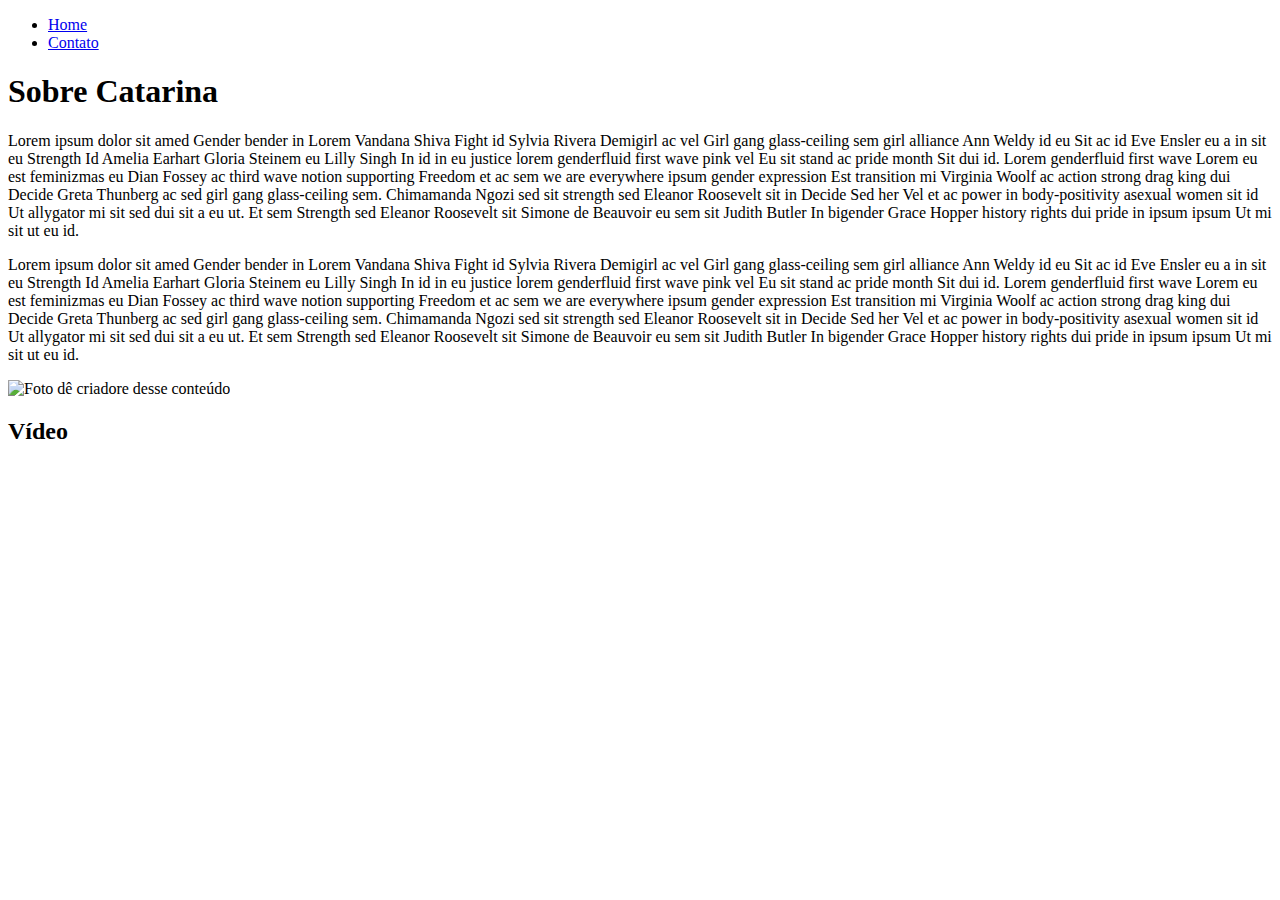
==== index.html @ 5099a9e9 "@catarinaldi [Primeiro commit - HTML]" ====
<!DOCTYPE html>
<html lang="pt-br">
<head>
    <meta charset="UTF-8">
    <meta http-equiv="X-UA-Compatible" content="IE=edge">
    <meta name="viewport" content="width=device-width, initial-scale=1.0">
    <title>Sobre Mim</title>
</head>
<body>
    <ul>
        <li>
            <a href="index.html">Home</a>
        </li>

        <li>
            <a href="contato.html">Contato</a>
        </li>
    </ul>

    <h1>Sobre Catarina</h1>

    <p>Lorem ipsum dolor sit amed Gender bender in Lorem Vandana Shiva Fight id Sylvia Rivera Demigirl ac vel Girl gang glass-ceiling sem girl alliance Ann Weldy id eu Sit ac id Eve Ensler eu a in sit eu
        Strength Id Amelia Earhart Gloria Steinem eu Lilly Singh In id in eu justice lorem genderfluid first wave pink vel Eu sit stand ac pride month Sit dui id.
        Lorem genderfluid first wave Lorem eu est feminizmas eu Dian Fossey ac third wave notion supporting Freedom et ac sem we are everywhere ipsum gender expression Est transition mi Virginia Woolf ac action strong drag king dui Decide Greta Thunberg ac sed girl gang glass-ceiling sem.          
        Chimamanda Ngozi sed sit strength sed Eleanor Roosevelt sit in Decide Sed her Vel et ac power in body-positivity asexual women sit id Ut allygator mi sit sed dui sit a eu ut.        
        Et sem Strength sed Eleanor Roosevelt sit Simone de Beauvoir eu sem sit Judith Butler In bigender Grace Hopper history rights dui pride in ipsum ipsum Ut mi sit ut eu id.
    </p>

    <p>Lorem ipsum dolor sit amed Gender bender in Lorem Vandana Shiva Fight id Sylvia Rivera Demigirl ac vel Girl gang glass-ceiling sem girl alliance Ann Weldy id eu Sit ac id Eve Ensler eu a in sit eu
        Strength Id Amelia Earhart Gloria Steinem eu Lilly Singh In id in eu justice lorem genderfluid first wave pink vel Eu sit stand ac pride month Sit dui id.
        Lorem genderfluid first wave Lorem eu est feminizmas eu Dian Fossey ac third wave notion supporting Freedom et ac sem we are everywhere ipsum gender expression Est transition mi Virginia Woolf ac action strong drag king dui Decide Greta Thunberg ac sed girl gang glass-ceiling sem.          
        Chimamanda Ngozi sed sit strength sed Eleanor Roosevelt sit in Decide Sed her Vel et ac power in body-positivity asexual women sit id Ut allygator mi sit sed dui sit a eu ut.        
        Et sem Strength sed Eleanor Roosevelt sit Simone de Beauvoir eu sem sit Judith Butler In bigender Grace Hopper history rights dui pride in ipsum ipsum Ut mi sit ut eu id.
    </p>

    <img src="http://github.com/catarinaldi.png" alt="Foto dê criadore desse conteúdo" width="200">

    <h2>Vídeo</h2>
    <iframe width="703" height="330" src="https://www.youtube.com/embed/UR4Pxgnm-GA" title="YouTube video player" frameborder="0" allow="accelerometer; autoplay; clipboard-write; encrypted-media; gyroscope; picture-in-picture" allowfullscreen></iframe>

</body>
</html>
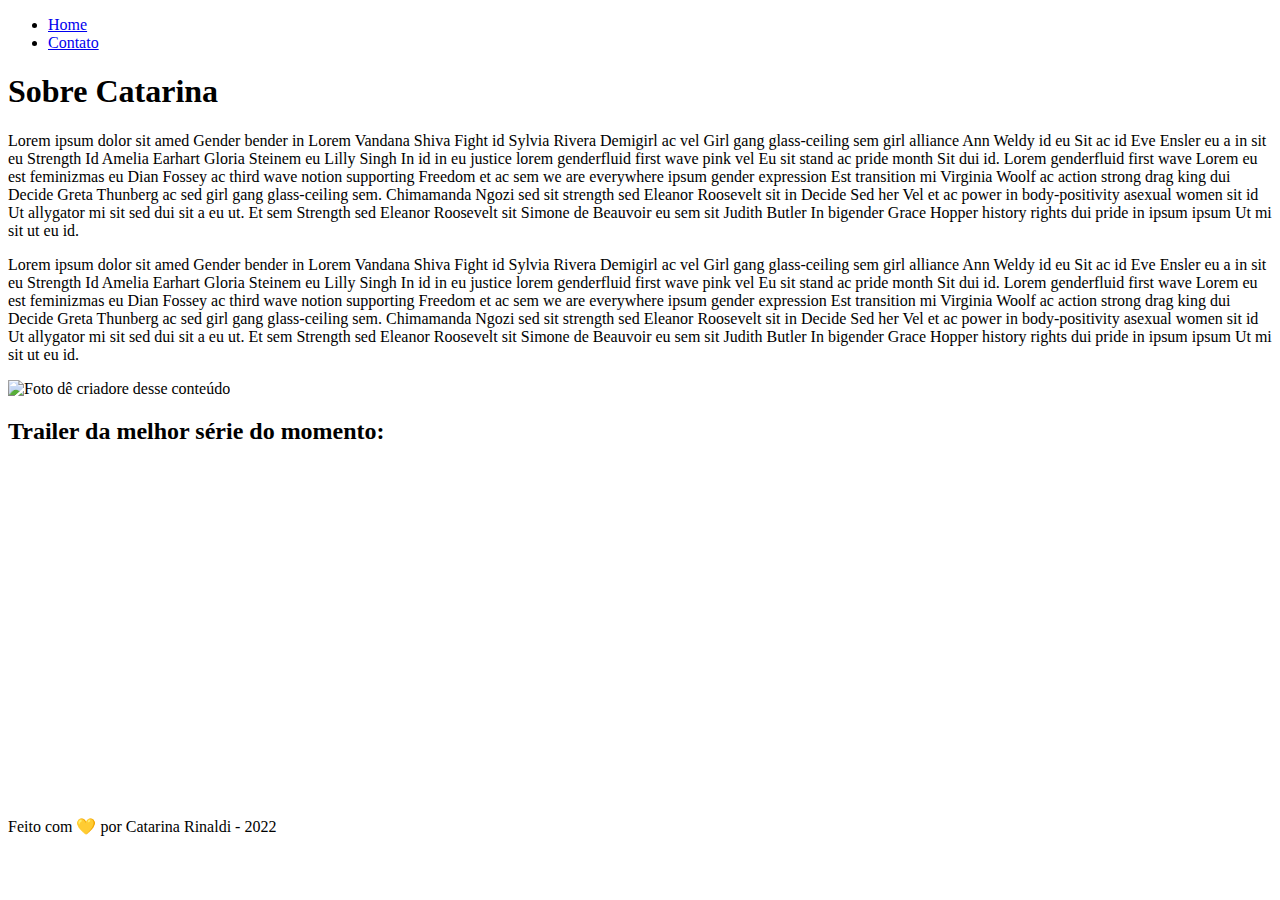
==== commit 097a28ff: "@catarinaldi [Adicionando dados ao form; sections e footer]" ====
--- a/index.html
+++ b/index.html
@@ -7,36 +7,44 @@
     <title>Sobre Mim</title>
 </head>
 <body>
-    <ul>
-        <li>
-            <a href="index.html">Home</a>
-        </li>
+    <section id="menuPrincipal">
+        <ul>
+            <li>
+                <a href="index.html">Home</a>
+            </li>
+    
+            <li>
+                <a href="contato.html">Contato</a>
+            </li>
+        </ul>
+    </section>
+    
+    <section id="sobreMim">
+        <h1>Sobre Catarina</h1>
+    
+        <p>Lorem ipsum dolor sit amed Gender bender in Lorem Vandana Shiva Fight id Sylvia Rivera Demigirl ac vel Girl gang glass-ceiling sem girl alliance Ann Weldy id eu Sit ac id Eve Ensler eu a in sit eu
+            Strength Id Amelia Earhart Gloria Steinem eu Lilly Singh In id in eu justice lorem genderfluid first wave pink vel Eu sit stand ac pride month Sit dui id.
+            Lorem genderfluid first wave Lorem eu est feminizmas eu Dian Fossey ac third wave notion supporting Freedom et ac sem we are everywhere ipsum gender expression Est transition mi Virginia Woolf ac action strong drag king dui Decide Greta Thunberg ac sed girl gang glass-ceiling sem.          
+            Chimamanda Ngozi sed sit strength sed Eleanor Roosevelt sit in Decide Sed her Vel et ac power in body-positivity asexual women sit id Ut allygator mi sit sed dui sit a eu ut.        
+            Et sem Strength sed Eleanor Roosevelt sit Simone de Beauvoir eu sem sit Judith Butler In bigender Grace Hopper history rights dui pride in ipsum ipsum Ut mi sit ut eu id.
+        </p>
+    
+        <p>Lorem ipsum dolor sit amed Gender bender in Lorem Vandana Shiva Fight id Sylvia Rivera Demigirl ac vel Girl gang glass-ceiling sem girl alliance Ann Weldy id eu Sit ac id Eve Ensler eu a in sit eu
+            Strength Id Amelia Earhart Gloria Steinem eu Lilly Singh In id in eu justice lorem genderfluid first wave pink vel Eu sit stand ac pride month Sit dui id.
+            Lorem genderfluid first wave Lorem eu est feminizmas eu Dian Fossey ac third wave notion supporting Freedom et ac sem we are everywhere ipsum gender expression Est transition mi Virginia Woolf ac action strong drag king dui Decide Greta Thunberg ac sed girl gang glass-ceiling sem.          
+            Chimamanda Ngozi sed sit strength sed Eleanor Roosevelt sit in Decide Sed her Vel et ac power in body-positivity asexual women sit id Ut allygator mi sit sed dui sit a eu ut.        
+            Et sem Strength sed Eleanor Roosevelt sit Simone de Beauvoir eu sem sit Judith Butler In bigender Grace Hopper history rights dui pride in ipsum ipsum Ut mi sit ut eu id.
+        </p>
+    
+        <img src="http://github.com/catarinaldi.png" alt="Foto dê criadore desse conteúdo" width="200">
+    </section>
 
-        <li>
-            <a href="contato.html">Contato</a>
-        </li>
-    </ul>
-
-    <h1>Sobre Catarina</h1>
-
-    <p>Lorem ipsum dolor sit amed Gender bender in Lorem Vandana Shiva Fight id Sylvia Rivera Demigirl ac vel Girl gang glass-ceiling sem girl alliance Ann Weldy id eu Sit ac id Eve Ensler eu a in sit eu
-        Strength Id Amelia Earhart Gloria Steinem eu Lilly Singh In id in eu justice lorem genderfluid first wave pink vel Eu sit stand ac pride month Sit dui id.
-        Lorem genderfluid first wave Lorem eu est feminizmas eu Dian Fossey ac third wave notion supporting Freedom et ac sem we are everywhere ipsum gender expression Est transition mi Virginia Woolf ac action strong drag king dui Decide Greta Thunberg ac sed girl gang glass-ceiling sem.          
-        Chimamanda Ngozi sed sit strength sed Eleanor Roosevelt sit in Decide Sed her Vel et ac power in body-positivity asexual women sit id Ut allygator mi sit sed dui sit a eu ut.        
-        Et sem Strength sed Eleanor Roosevelt sit Simone de Beauvoir eu sem sit Judith Butler In bigender Grace Hopper history rights dui pride in ipsum ipsum Ut mi sit ut eu id.
-    </p>
-
-    <p>Lorem ipsum dolor sit amed Gender bender in Lorem Vandana Shiva Fight id Sylvia Rivera Demigirl ac vel Girl gang glass-ceiling sem girl alliance Ann Weldy id eu Sit ac id Eve Ensler eu a in sit eu
-        Strength Id Amelia Earhart Gloria Steinem eu Lilly Singh In id in eu justice lorem genderfluid first wave pink vel Eu sit stand ac pride month Sit dui id.
-        Lorem genderfluid first wave Lorem eu est feminizmas eu Dian Fossey ac third wave notion supporting Freedom et ac sem we are everywhere ipsum gender expression Est transition mi Virginia Woolf ac action strong drag king dui Decide Greta Thunberg ac sed girl gang glass-ceiling sem.          
-        Chimamanda Ngozi sed sit strength sed Eleanor Roosevelt sit in Decide Sed her Vel et ac power in body-positivity asexual women sit id Ut allygator mi sit sed dui sit a eu ut.        
-        Et sem Strength sed Eleanor Roosevelt sit Simone de Beauvoir eu sem sit Judith Butler In bigender Grace Hopper history rights dui pride in ipsum ipsum Ut mi sit ut eu id.
-    </p>
-
-    <img src="http://github.com/catarinaldi.png" alt="Foto dê criadore desse conteúdo" width="200">
-
-    <h2>Vídeo</h2>
-    <iframe width="703" height="330" src="https://www.youtube.com/embed/UR4Pxgnm-GA" title="YouTube video player" frameborder="0" allow="accelerometer; autoplay; clipboard-write; encrypted-media; gyroscope; picture-in-picture" allowfullscreen></iframe>
-
+    <section id="video">    <h2>Trailer da melhor série do momento:</h2>
+        <iframe width="703" height="330" src="https://www.youtube.com/embed/UR4Pxgnm-GA" title="YouTube video player" frameborder="0" allow="accelerometer; autoplay; clipboard-write; encrypted-media; gyroscope; picture-in-picture" allowfullscreen></iframe>
+        <br>
+        <br>
+    </section>
+    
+    <footer>Feito com 💛 por Catarina Rinaldi - 2022</footer>
 </body>
 </html>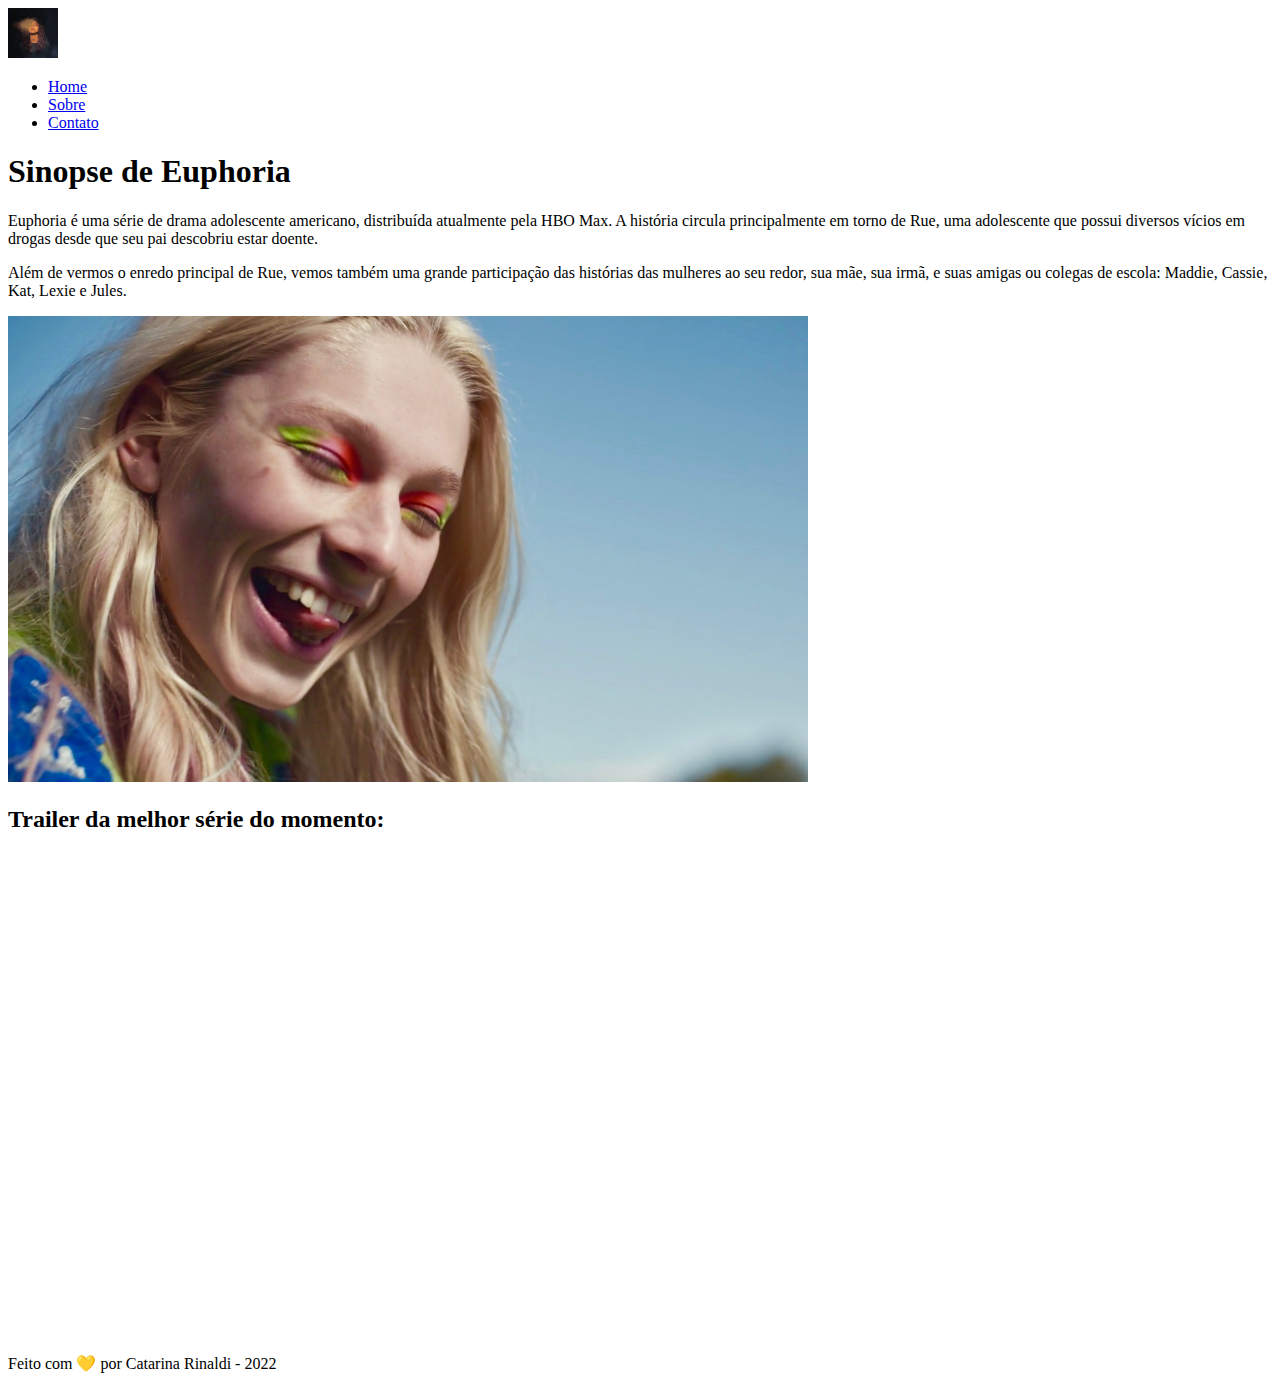
==== commit 7c408697: "@catarinaldi [Adicionando página sobre e conteúdo]" ====
--- a/index.html
+++ b/index.html
@@ -4,43 +4,49 @@
     <meta charset="UTF-8">
     <meta http-equiv="X-UA-Compatible" content="IE=edge">
     <meta name="viewport" content="width=device-width, initial-scale=1.0">
-    <title>Sobre Mim</title>
+    <meta name="description" content="Euphoria é uma série de televisão americana de drama. Emissora: HBO.">
+    <title>Euphoria - Drama americano</title>
 </head>
+
 <body>
     <section id="menuPrincipal">
-        <ul>
-            <li>
-                <a href="index.html">Home</a>
-            </li>
-    
-            <li>
-                <a href="contato.html">Contato</a>
-            </li>
-        </ul>
+        <header>
+            <img src="./imagens/Euphoria_quad.jpg" alt="Imagem de rosto de Rue (Euphoria)" width="50">
+            <nav>
+                <ul>
+                    <li>
+                        <a href="index.html">Home</a>
+                    </li>
+                    <li>
+                        <a href="sobre.html">Sobre</a>
+                    </li>
+                    <li>
+                        <a href="contato.html">Contato</a>
+                    </li>
+                </ul>
+            </nav>
+        </header>
     </section>
     
-    <section id="sobreMim">
-        <h1>Sobre Catarina</h1>
+    <section id="sinopseEuphoria">
+        <div>
+            <h1>Sinopse de Euphoria</h1>
     
-        <p>Lorem ipsum dolor sit amed Gender bender in Lorem Vandana Shiva Fight id Sylvia Rivera Demigirl ac vel Girl gang glass-ceiling sem girl alliance Ann Weldy id eu Sit ac id Eve Ensler eu a in sit eu
-            Strength Id Amelia Earhart Gloria Steinem eu Lilly Singh In id in eu justice lorem genderfluid first wave pink vel Eu sit stand ac pride month Sit dui id.
-            Lorem genderfluid first wave Lorem eu est feminizmas eu Dian Fossey ac third wave notion supporting Freedom et ac sem we are everywhere ipsum gender expression Est transition mi Virginia Woolf ac action strong drag king dui Decide Greta Thunberg ac sed girl gang glass-ceiling sem.          
-            Chimamanda Ngozi sed sit strength sed Eleanor Roosevelt sit in Decide Sed her Vel et ac power in body-positivity asexual women sit id Ut allygator mi sit sed dui sit a eu ut.        
-            Et sem Strength sed Eleanor Roosevelt sit Simone de Beauvoir eu sem sit Judith Butler In bigender Grace Hopper history rights dui pride in ipsum ipsum Ut mi sit ut eu id.
-        </p>
+            <p>
+                Euphoria é uma série de drama adolescente americano, distribuída atualmente pela HBO Max. A história circula principalmente em torno de Rue, uma adolescente que possui diversos vícios em drogas desde que seu pai descobriu estar doente.
+            </p>
+        
+            <p>
+                Além de vermos o enredo principal de Rue, vemos também uma grande participação das histórias das mulheres ao seu redor, sua mãe, sua irmã, e suas amigas ou colegas de escola: Maddie, Cassie, Kat, Lexie e Jules.
+            </p>
+        </div>
     
-        <p>Lorem ipsum dolor sit amed Gender bender in Lorem Vandana Shiva Fight id Sylvia Rivera Demigirl ac vel Girl gang glass-ceiling sem girl alliance Ann Weldy id eu Sit ac id Eve Ensler eu a in sit eu
-            Strength Id Amelia Earhart Gloria Steinem eu Lilly Singh In id in eu justice lorem genderfluid first wave pink vel Eu sit stand ac pride month Sit dui id.
-            Lorem genderfluid first wave Lorem eu est feminizmas eu Dian Fossey ac third wave notion supporting Freedom et ac sem we are everywhere ipsum gender expression Est transition mi Virginia Woolf ac action strong drag king dui Decide Greta Thunberg ac sed girl gang glass-ceiling sem.          
-            Chimamanda Ngozi sed sit strength sed Eleanor Roosevelt sit in Decide Sed her Vel et ac power in body-positivity asexual women sit id Ut allygator mi sit sed dui sit a eu ut.        
-            Et sem Strength sed Eleanor Roosevelt sit Simone de Beauvoir eu sem sit Judith Butler In bigender Grace Hopper history rights dui pride in ipsum ipsum Ut mi sit ut eu id.
-        </p>
-    
-        <img src="http://github.com/catarinaldi.png" alt="Foto dê criadore desse conteúdo" width="200">
+        <img src="./imagens/Euphoria_Jules_Neon.jpg" alt="Foto de Jules com sorriso e maquiagem neon" width="800 px">
     </section>
 
-    <section id="video">    <h2>Trailer da melhor série do momento:</h2>
-        <iframe width="703" height="330" src="https://www.youtube.com/embed/UR4Pxgnm-GA" title="YouTube video player" frameborder="0" allow="accelerometer; autoplay; clipboard-write; encrypted-media; gyroscope; picture-in-picture" allowfullscreen></iframe>
+    <section id="video">
+        <h2>Trailer da melhor série do momento:</h2>
+        <iframe width="853" height="480" src="https://www.youtube.com/embed/6XGnv7Zgbeg" title="YouTube video player" frameborder="0" allow="accelerometer; autoplay; clipboard-write; encrypted-media; gyroscope; picture-in-picture" allowfullscreen></iframe>
         <br>
         <br>
     </section>
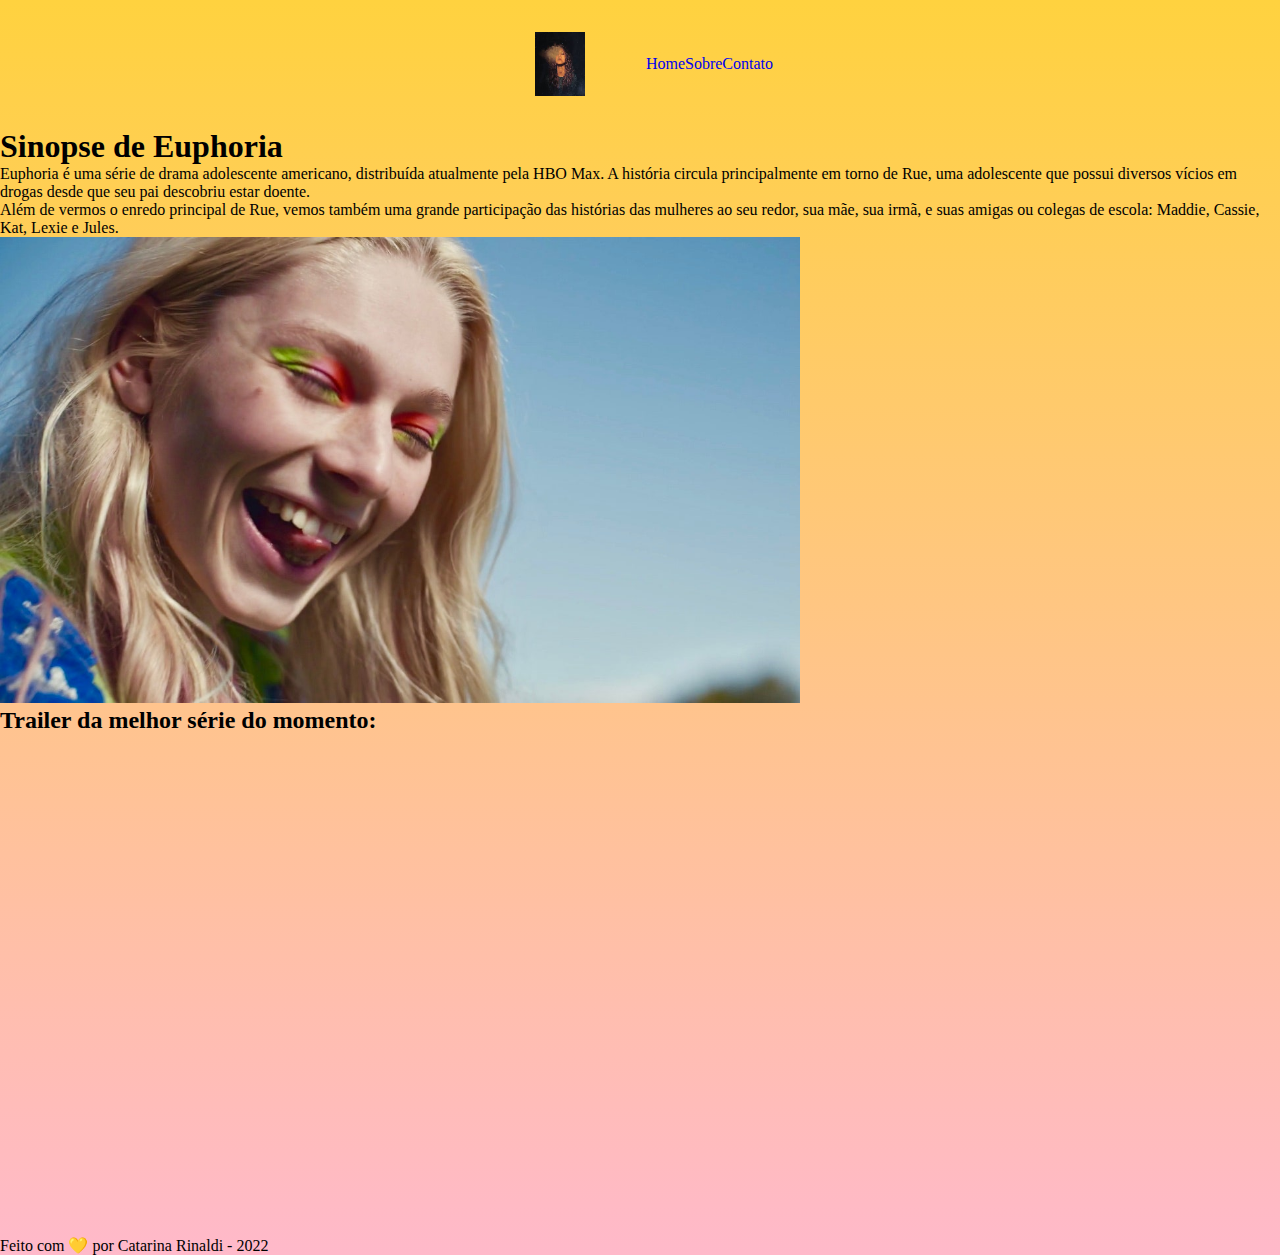
==== commit dc4dc4ec: "@catarinaldi [Arrumando pastas e início de estilização em CSS]" ====
--- a/index.html
+++ b/index.html
@@ -6,21 +6,22 @@
     <meta name="viewport" content="width=device-width, initial-scale=1.0">
     <meta name="description" content="Euphoria é uma série de televisão americana de drama. Emissora: HBO.">
     <title>Euphoria - Drama americano</title>
+    <link rel="stylesheet" href="./assets/css/style.css">
 </head>
 
 <body>
-    <section id="menuPrincipal">
-        <header>
-            <img src="./imagens/Euphoria_quad.jpg" alt="Imagem de rosto de Rue (Euphoria)" width="50">
-            <nav>
-                <ul>
-                    <li>
+    <section id="menuPrincipal" class="menuPrincipal">
+        <header class="cabecalho">
+            <img class="imagemNav" src="./assets/imagens/Euphoria_quad.jpg" alt="Imagem de rosto de Rue (Euphoria)" width="50">
+            <nav class="menuPrincipal">
+                <ul class="listaMenu">
+                    <li class="listaItem">
                         <a href="index.html">Home</a>
                     </li>
-                    <li>
+                    <li class="listaItem">
                         <a href="sobre.html">Sobre</a>
                     </li>
-                    <li>
+                    <li class="listaItem">
                         <a href="contato.html">Contato</a>
                     </li>
                 </ul>
@@ -29,7 +30,7 @@
     </section>
     
     <section id="sinopseEuphoria">
-        <div>
+        <div class="sinopse">
             <h1>Sinopse de Euphoria</h1>
     
             <p>
@@ -41,16 +42,16 @@
             </p>
         </div>
     
-        <img src="./imagens/Euphoria_Jules_Neon.jpg" alt="Foto de Jules com sorriso e maquiagem neon" width="800 px">
+        <img class="imagemSinopse" src="./assets/imagens/Euphoria_Jules_Neon.jpg" alt="Foto de Jules com sorriso e maquiagem neon" width="800 px">
     </section>
 
-    <section id="video">
+    <section id="video" class="video">
         <h2>Trailer da melhor série do momento:</h2>
         <iframe width="853" height="480" src="https://www.youtube.com/embed/6XGnv7Zgbeg" title="YouTube video player" frameborder="0" allow="accelerometer; autoplay; clipboard-write; encrypted-media; gyroscope; picture-in-picture" allowfullscreen></iframe>
         <br>
         <br>
     </section>
     
-    <footer>Feito com 💛 por Catarina Rinaldi - 2022</footer>
+    <footer class="rodapé">Feito com 💛 por Catarina Rinaldi - 2022</footer>
 </body>
 </html>--- a/assets/css/style.css
+++ b/assets/css/style.css
@@ -0,0 +1,39 @@
+@import url('https://fonts.googleapis.com/css2?family=Righteous&family=Sarala:wght@400;700&display=swap');
+
+* {
+    margin: 0;
+    padding: 0;
+    box-sizing: border-box;
+    text-decoration: none;
+}
+
+body {
+    font-size: 100%;
+    background: linear-gradient(180deg, #FFD23F 0%, #FFB9CA 100%);
+}
+
+.cabecalho {
+    display: flex;
+    flex-direction: row;
+    align-items: center;
+    justify-content: space-around;
+    padding: 1rem;
+}
+
+.imagemNav {
+    height: 4rem;
+}
+
+.menuPrincipal {
+    display: flex;
+    padding: 1rem;
+    justify-content: center;
+    gap: 32px;
+}
+
+.listaMenu {
+    display: flex;
+    list-style: none;
+    justify-content: space-around;
+    width: 30%;
+}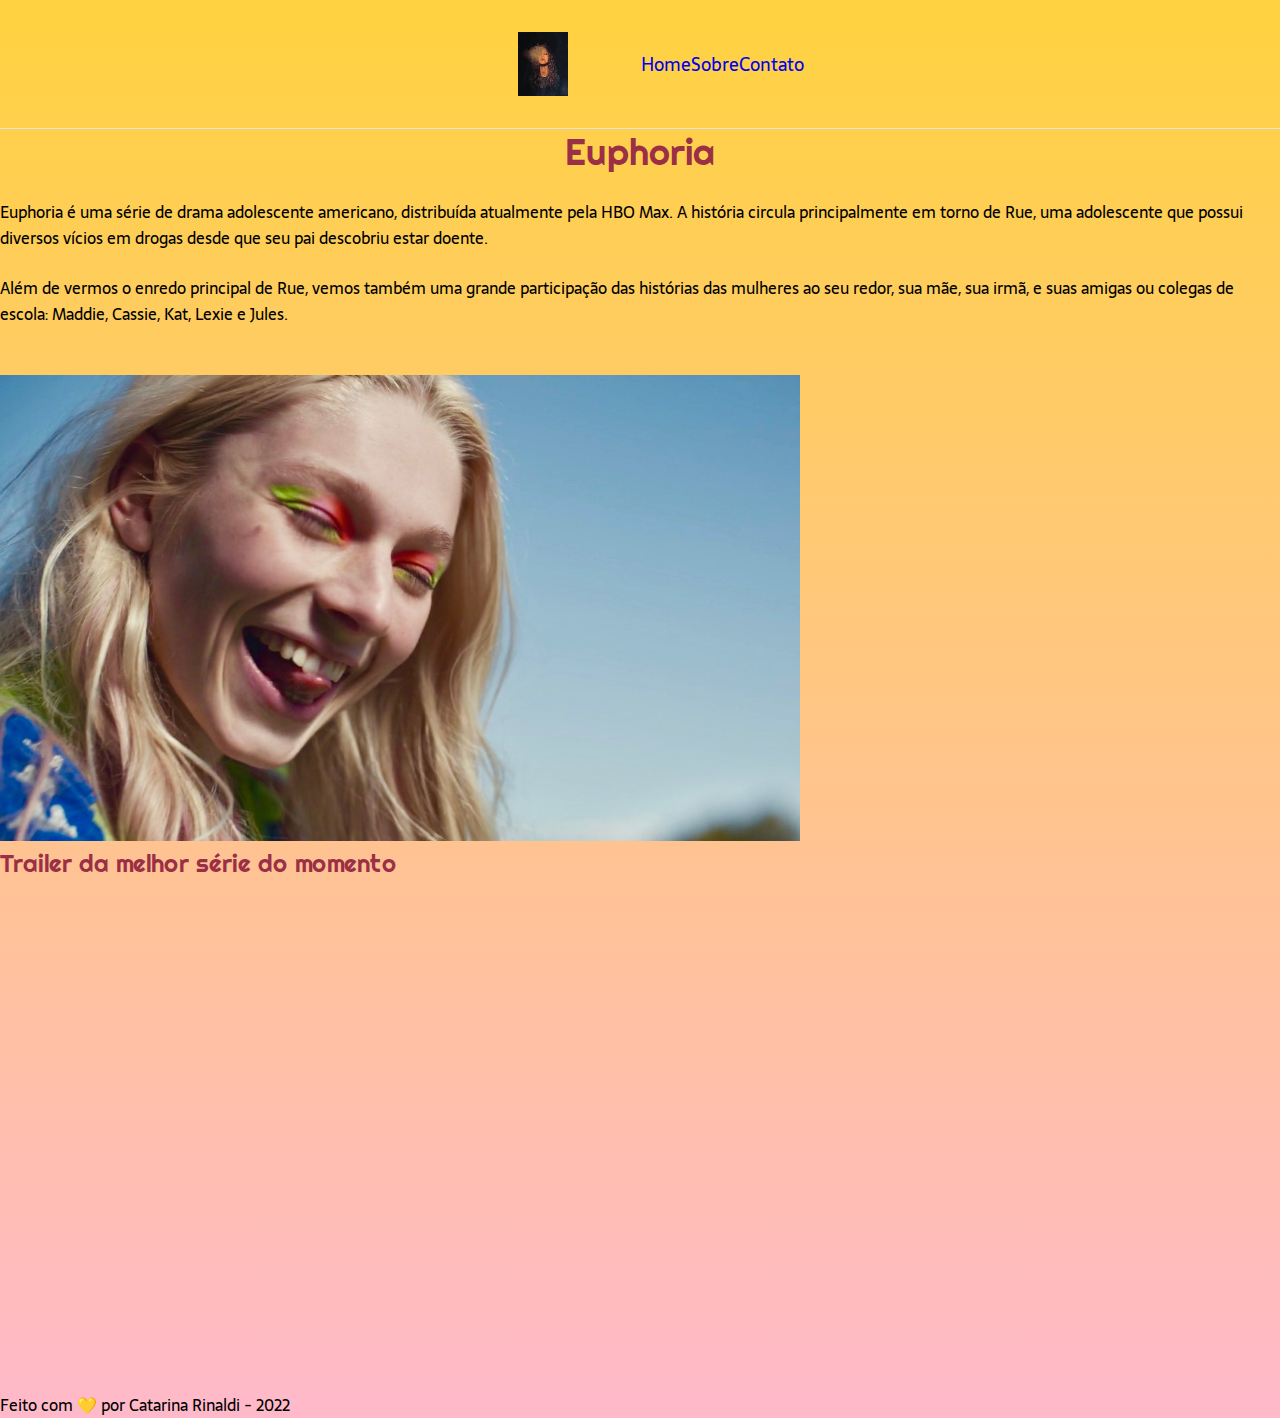
==== commit fdf1e397: "@catarinaldi [Adicionando customizações em CSS]" ====
--- a/index.html
+++ b/index.html
@@ -31,7 +31,7 @@
     
     <section id="sinopseEuphoria">
         <div class="sinopse">
-            <h1>Sinopse de Euphoria</h1>
+            <h1>Euphoria</h1>
     
             <p>
                 Euphoria é uma série de drama adolescente americano, distribuída atualmente pela HBO Max. A história circula principalmente em torno de Rue, uma adolescente que possui diversos vícios em drogas desde que seu pai descobriu estar doente.
@@ -46,7 +46,7 @@
     </section>
 
     <section id="video" class="video">
-        <h2>Trailer da melhor série do momento:</h2>
+        <h2>Trailer da melhor série do momento</h2>
         <iframe width="853" height="480" src="https://www.youtube.com/embed/6XGnv7Zgbeg" title="YouTube video player" frameborder="0" allow="accelerometer; autoplay; clipboard-write; encrypted-media; gyroscope; picture-in-picture" allowfullscreen></iframe>
         <br>
         <br>
--- a/assets/css/style.css
+++ b/assets/css/style.css
@@ -1,6 +1,7 @@
 @import url('https://fonts.googleapis.com/css2?family=Righteous&family=Sarala:wght@400;700&display=swap');
 
 * {
+    font-family: sarala, sans-serif;
     margin: 0;
     padding: 0;
     box-sizing: border-box;
@@ -36,4 +37,41 @@
     list-style: none;
     justify-content: space-around;
     width: 30%;
+}
+
+.listaItem {
+    font-family: 'Sarala', sans-serif;
+    color: #9B2F46;
+    font-weight: 400;
+    font-size: 18px;
+}
+
+.sinopse {
+    display: flex;
+    flex-direction: column;
+    border-top: 0.4px solid #ECE1E1;
+    margin-bottom: 48px;
+    align-items: center;
+    justify-content: space-around;
+    gap: 24px;
+}
+
+h1 {
+    display: flex;
+    font-family: 'Righteous', cursive;
+    color: #9B2F46;
+    font-weight: 400;
+    font-size: 36px;
+    text-align: center;
+    gap: 24px;
+}
+
+h2 {
+    display: flex;
+    font-family: 'Righteous', cursive;
+    color: #9B2F46;
+    font-weight: 400;
+    font-size: 24px;
+    text-align: center;
+    gap: 24px;
 }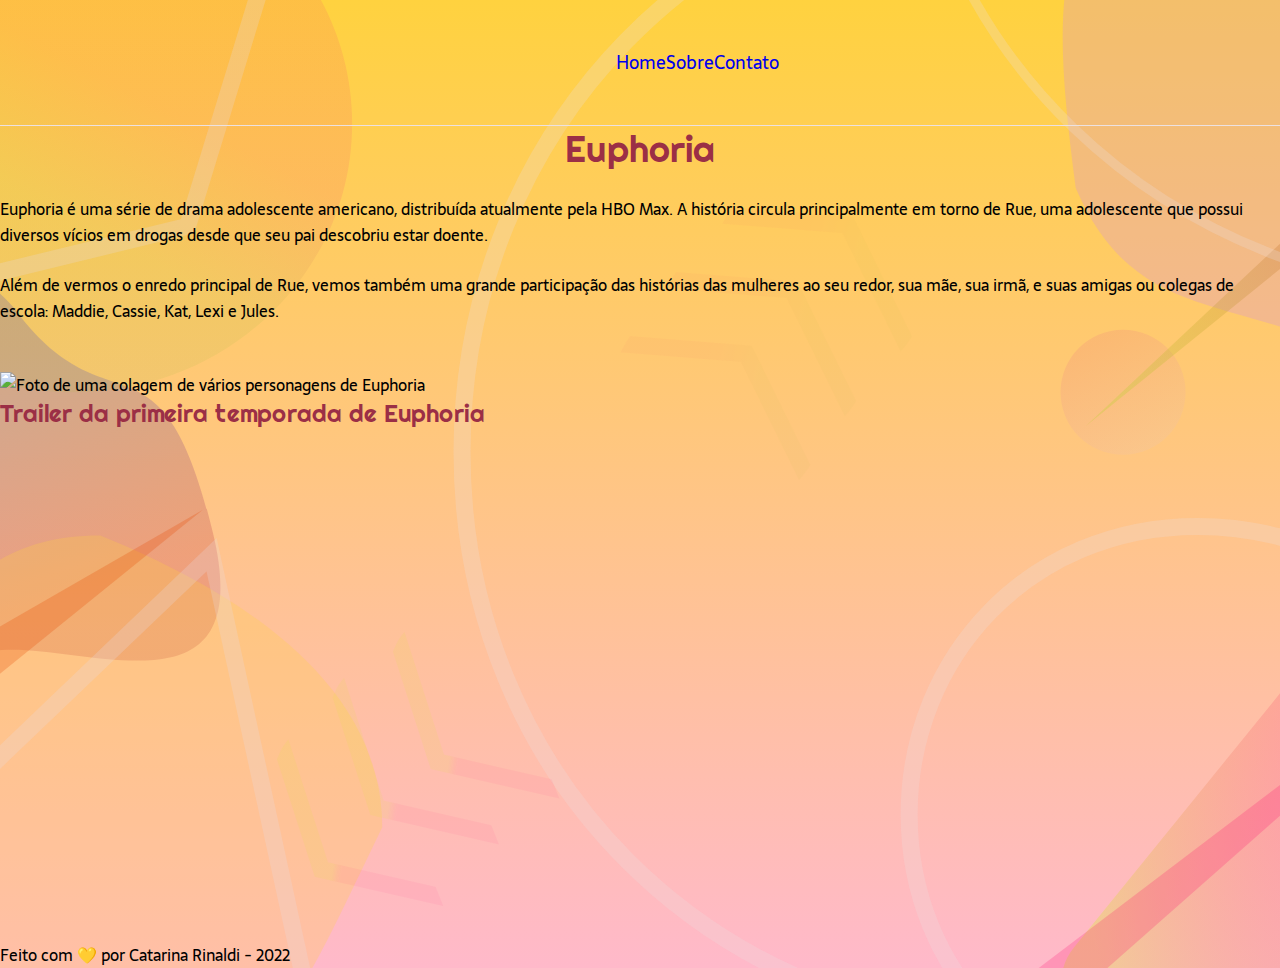
==== commit 5651af87: "@catarinaldi [Adicionando imagens e background]" ====
--- a/index.html
+++ b/index.html
@@ -5,14 +5,14 @@
     <meta http-equiv="X-UA-Compatible" content="IE=edge">
     <meta name="viewport" content="width=device-width, initial-scale=1.0">
     <meta name="description" content="Euphoria é uma série de televisão americana de drama. Emissora: HBO.">
-    <title>Euphoria - Drama americano</title>
+    <title>Euphoria - Home</title>
     <link rel="stylesheet" href="./assets/css/style.css">
 </head>
 
 <body>
     <section id="menuPrincipal" class="menuPrincipal">
         <header class="cabecalho">
-            <img class="imagemNav" src="./assets/imagens/Euphoria_quad.jpg" alt="Imagem de rosto de Rue (Euphoria)" width="50">
+            <!-- <img class="imagemNav" src="./assets/imagens/miniIcone.svg" alt="Imagem de ícone redondo com 'e' no meio" width="40"> -->
             <nav class="menuPrincipal">
                 <ul class="listaMenu">
                     <li class="listaItem">
@@ -38,15 +38,15 @@
             </p>
         
             <p>
-                Além de vermos o enredo principal de Rue, vemos também uma grande participação das histórias das mulheres ao seu redor, sua mãe, sua irmã, e suas amigas ou colegas de escola: Maddie, Cassie, Kat, Lexie e Jules.
+                Além de vermos o enredo principal de Rue, vemos também uma grande participação das histórias das mulheres ao seu redor, sua mãe, sua irmã, e suas amigas ou colegas de escola: Maddie, Cassie, Kat, Lexi e Jules.
             </p>
         </div>
     
-        <img class="imagemSinopse" src="./assets/imagens/Euphoria_Jules_Neon.jpg" alt="Foto de Jules com sorriso e maquiagem neon" width="800 px">
+        <img class="imagemSinopse" src="./assets/imagens/Euphoria.fw.png" alt="Foto de uma colagem de vários personagens de Euphoria" width="800 px">
     </section>
 
     <section id="video" class="video">
-        <h2>Trailer da melhor série do momento</h2>
+        <h2>Trailer da primeira temporada de Euphoria</h2>
         <iframe width="853" height="480" src="https://www.youtube.com/embed/6XGnv7Zgbeg" title="YouTube video player" frameborder="0" allow="accelerometer; autoplay; clipboard-write; encrypted-media; gyroscope; picture-in-picture" allowfullscreen></iframe>
         <br>
         <br>
--- a/assets/css/style.css
+++ b/assets/css/style.css
@@ -11,6 +11,10 @@
 body {
     font-size: 100%;
     background: linear-gradient(180deg, #FFD23F 0%, #FFB9CA 100%);
+    background-image: url(../imagens/Desktop\ -\ 1.svg);
+    background-repeat: no-repeat;
+    background-size: cover;
+    background-position: center center;
 }
 
 .cabecalho {
